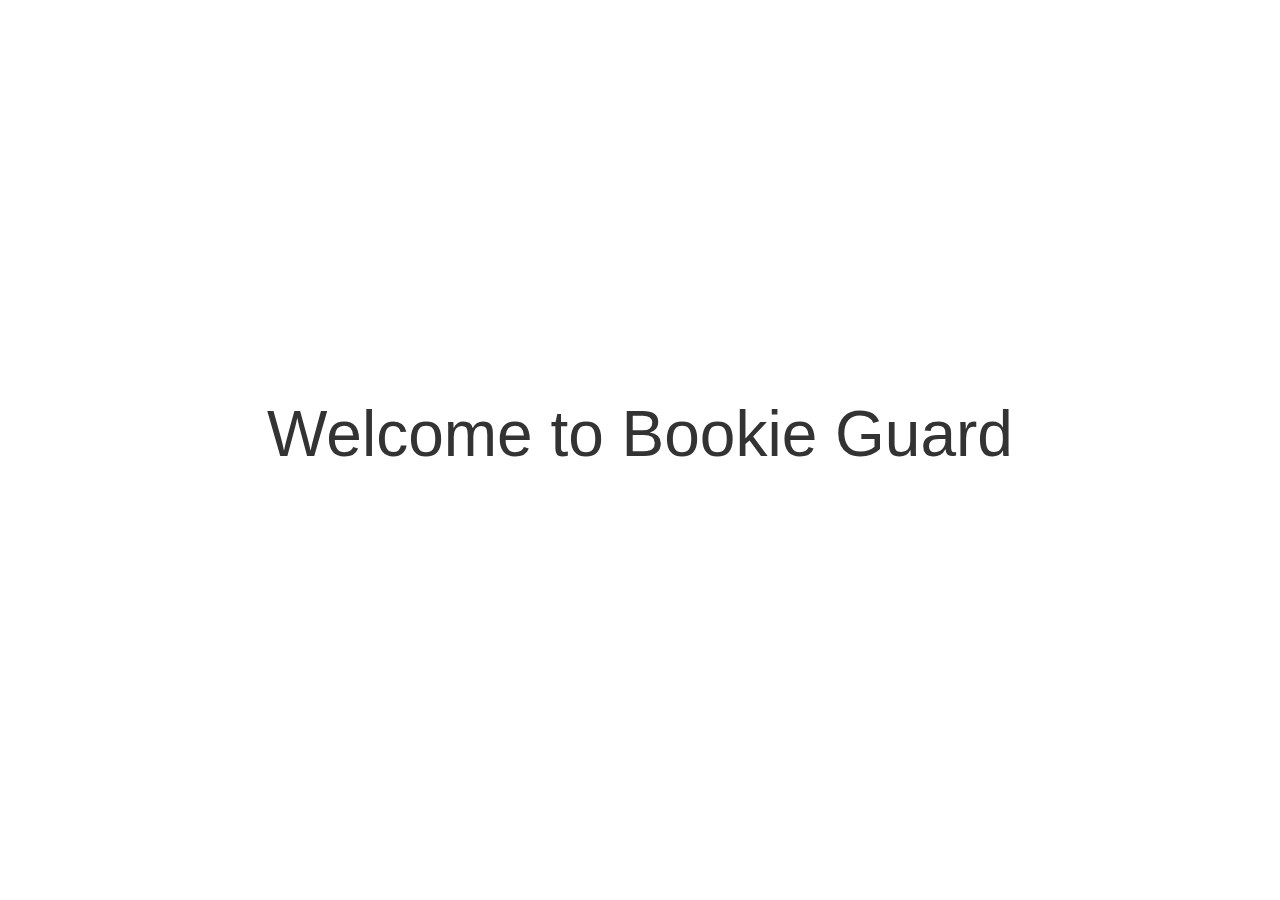
==== web/index.html @ 4796036c "Initial commit" ====
<!DOCTYPE html>
<html>
<head>
    <meta charset='utf-8'>
    <meta http-equiv='X-UA-Compatible' content='IE=edge'>
    <title>Page Title</title>
    <meta name='viewport' content='width=device-width, initial-scale=1'>
    <link rel='stylesheet' type='text/css' media='screen' href='static/css/main.css'>
    <script src='static/js/main.js'></script>
</head>
<body>
    <div class="container">
        <h3>Welcome to Bookie Guard</h3>
    </div>
</body>
</html>
---- web/static/css/main.css ----
body {
    font-family: Arial, Helvetica, sans-serif;
    text-align: center;
    display: table;
    width: 100%;
    padding: 0;
    margin:0%;
    height: 100vh;
    color: #333;
    padding-left: 5px;
    padding-right: 5px;
    box-sizing: border-box;
}
div.container {
    display: table-cell;
    vertical-align: middle;
    padding-bottom: 6em;
}
h1, h2, h3, h4 {
    font-weight: lighter;
    margin-bottom: 0;
}

h1 {
    font-size: 7em;
}

h3 {
    font-size:4em;
}

p {
    margin-top: 1em;
    margin-bottom: 2em;
    font-size: 0.95em;
}
a.button {
    text-decoration: none;
    color: #333;
    border: 1px solid #333;
    padding: 10px 15px;
    display: inline-block;
    box-sizing: border-box;
}
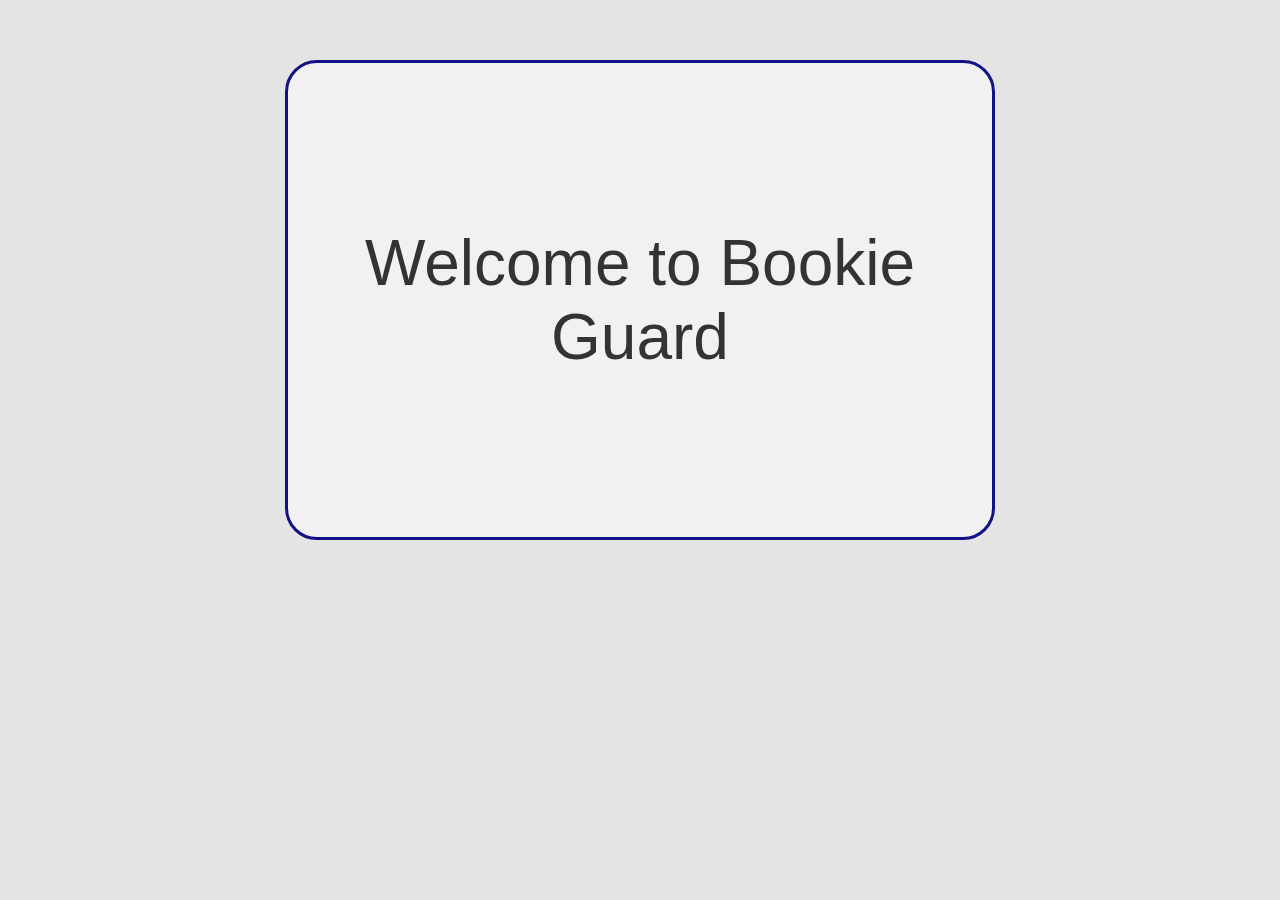
==== commit c5624add: "Fixed second server crashes" ====
--- a/web/index.html
+++ b/web/index.html
@@ -12,5 +12,8 @@
     <div class="container">
         <h3>Welcome to Bookie Guard</h3>
     </div>
+    <div class="system-info">
+        <!--#####SYSTEM_INFO#####-->
+    </div>
 </body>
 </html>--- a/web/static/css/main.css
+++ b/web/static/css/main.css
@@ -5,20 +5,116 @@
     width: 100%;
     padding: 0;
     margin:0%;
-    height: 100vh;
+    height: 480px;
     color: #333;
     padding-left: 5px;
     padding-right: 5px;
+    margin-top: 60px;
+    margin-bottom: 20px;
     box-sizing: border-box;
+    max-width: 720px;
+    min-width: 710px;
+    margin-left: auto;
+    margin-right: auto;
+    background-color: #3332;
 }
 div.container {
+    background-color: #fff7;
+    border-color:#118;
+    border-width: 0.2rem;
+    border-style: solid;
     display: table-cell;
+    border-radius: 2rem;
     vertical-align: middle;
-    padding-bottom: 6em;
+    padding: 20px;
 }
+
+div.inner {
+    /* border: #333 solid; */
+    height: 432px;
+}
+
+div.page-title {
+    background-color: #118;
+    border-radius: 20px 20px 0 0;
+    font-size: 0.8rem;
+    padding-top: 1rem;
+    padding-bottom: 1rem;
+    text-transform: uppercase;
+    color: white;
+}
+
+div.info {
+    margin: 1.5rem auto;
+    background-color: #1183;
+    border: #1183 solid;
+    padding: 20px;
+    /* font-style: italic; */
+    font-weight: bold;
+}
+
+.text-input {
+    height: 3rem;
+    width: 98.5%;
+    text-align: center;
+    border-color: #1185;
+    border-width: 0.2rem;
+    font-size: 25px;
+    /* border-radius: 20px; */
+    margin-bottom: 1.5rem;
+
+}
+
+.shops-holder {
+    display: flex;
+    justify-content: space-between;
+    margin-bottom: 2rem;
+}
+
+.radio-input-label {
+    font-size: 2rem;
+    padding: 10px;
+    border: darkblue solid;
+    /* border-radius: 10px; */
+    cursor: pointer;
+}
+
+.radio-input-label:hover {
+    background-color: #1182;
+}
+
+input[type="radio"] {
+    position: absolute;
+    opacity: 0;
+    z-index: -1;
+  }
+
+input[type=radio]:checked + span::before {
+    content: '';
+    border: darkblue solid;
+    background-color: darkblue;
+    padding: 2px 0 0 0.5rem;
+    margin-right: 0.5rem;
+}
+
+button.submit-button {
+    height: 3.5rem;
+    width: 100%;
+    font-size: large;
+    cursor: pointer;
+    border-radius: 0 0 20px 20px;
+    text-transform: uppercase;
+    background-color: #118d;
+    border: none;
+    color: white;
+
+}
+button.submit-button:hover {
+    background-color: #118;
+} 
 h1, h2, h3, h4 {
     font-weight: lighter;
-    margin-bottom: 0;
+    margin: 0;
 }
 
 h1 {
@@ -41,4 +137,12 @@
     padding: 10px 15px;
     display: inline-block;
     box-sizing: border-box;
+}
+
+.system-info {
+    position: fixed;
+    bottom: 35px;
+    text-align: center;
+    width: 710px;
+    margin-left: -20px;
 }